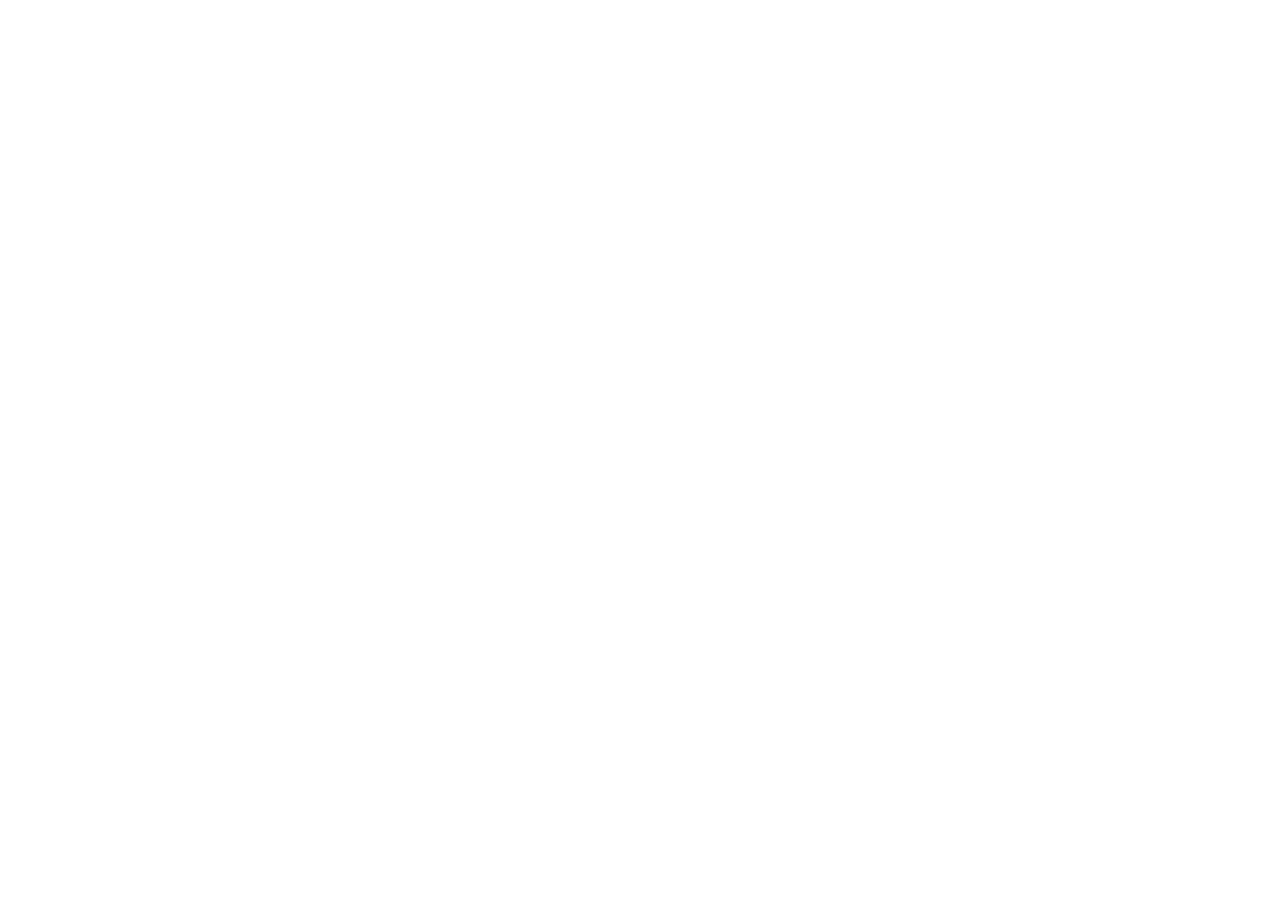
==== index.html @ f03a11d1 "Create index.html" ====
<!DOCTYPE html>
<html lang="pt-BR">

<head>
    <meta charset="UTF-8">
    <meta name="viewport" content="width=device-width, initial-scale=1.0">
    <title>Redirecionamento</title>
    
    <script>
      window.locatin.href = 'PraticandoAula03_LinksEImagens/index.html'
    </script>
</head>
<body >
</body>

</html>
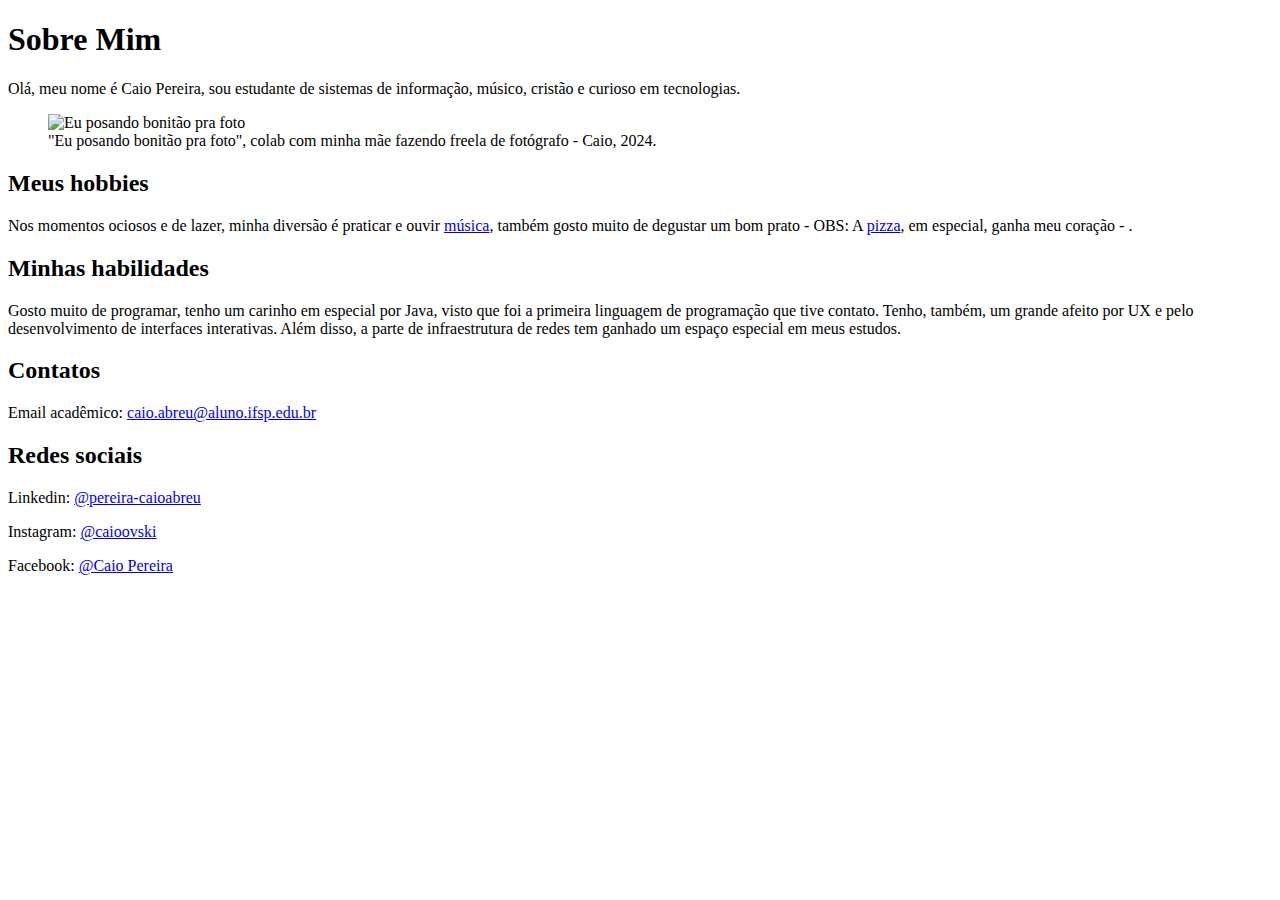
==== commit 415f3ac1: "Update index.html" ====
--- a/index.html
+++ b/index.html
@@ -7,7 +7,7 @@
     <title>Redirecionamento</title>
     
     <script>
-      window.locatin.href = 'PraticandoAula03_LinksEImagens/index.html'
+      window.location.href = 'PraticandoAula03_LinksEImagens/index.html'
     </script>
 </head>
 <body >
